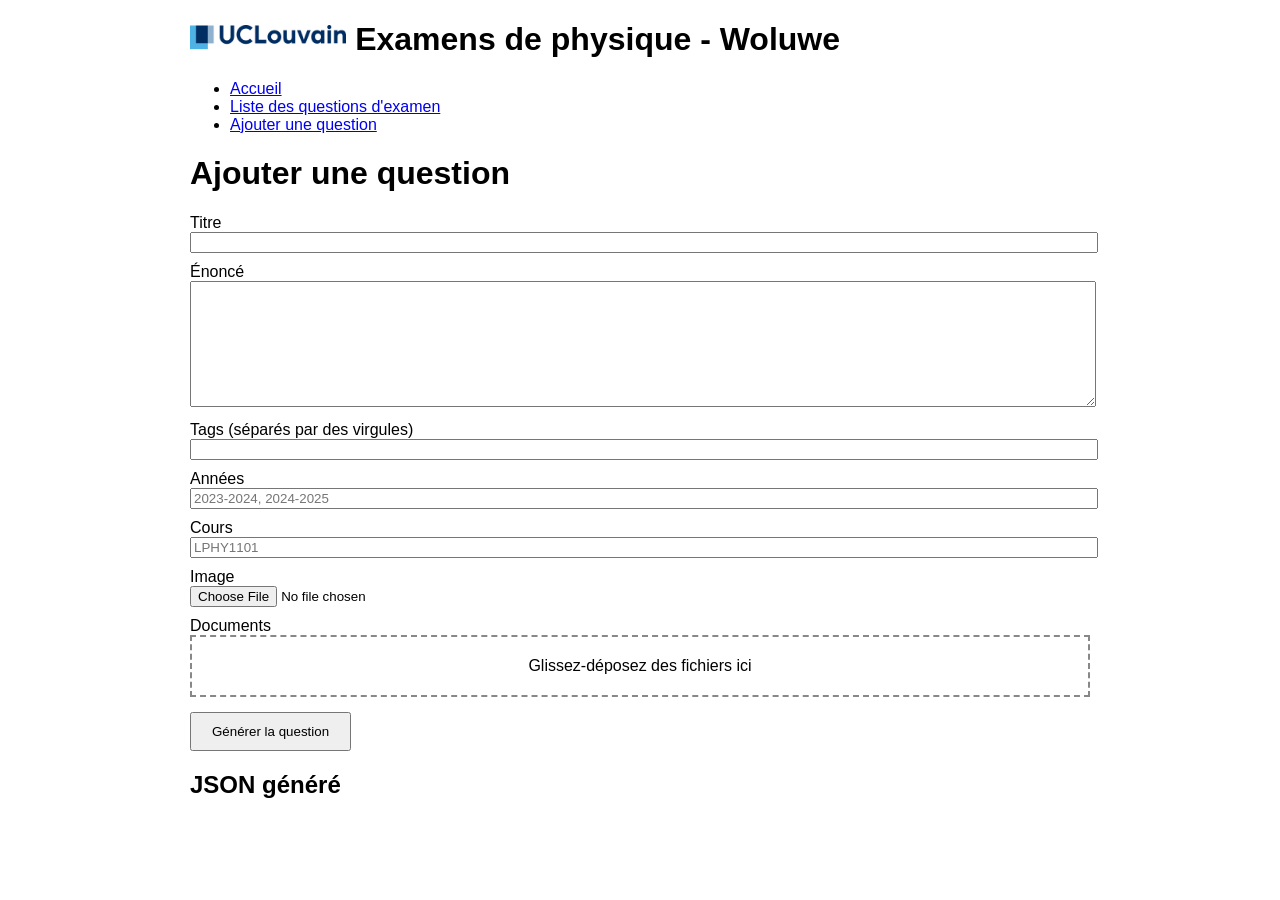
==== add_question_form.html @ 6679395d "init" ====
<!doctype html>
<html lang="fr">
<head>
<meta charset="UTF-8">
<title>Ajouter une question</title>

<style>
body {
  font-family: Arial, sans-serif;
  max-width: 900px;
  margin: auto;
}

input, textarea {
  width: 100%;
  margin-bottom: 10px;
}

textarea {
  height: 120px;
}

.dropzone {
  border: 2px dashed #888;
  padding: 20px;
  text-align: center;
  margin-bottom: 15px;
}

button {
  padding: 10px 20px;
}
</style>
</head>

<body>

<header>
  <h1>
    <img src="images/logo_UCL.png" height="25">
    Examens de physique - Woluwe
  </h1>

  <nav>
    <ul>
      <li><a href="index.html">Accueil</a></li>
      <li><a href="questions.html">Liste des questions d'examen</a></li>
      <li><a href="add_question_form.html">Ajouter une question</a></li>
    </ul>
  </nav>
</header>

<h1>Ajouter une question</h1>

<form id="form">

  <label>Titre</label>
  <input type="text" id="title" required>

  <label>Énoncé</label>
  <textarea id="statement" required></textarea>

  <label>Tags (séparés par des virgules)</label>
  <input type="text" id="tags">

  <label>Années</label>
  <input type="text" id="years" placeholder="2023-2024, 2024-2025">

  <label>Cours</label>
  <input type="text" id="courses" placeholder="LPHY1101">

  <label>Image</label>
  <input type="file" id="image">

  <label>Documents</label>
  <div class="dropzone" id="dropzone">
    Glissez-déposez des fichiers ici
  </div>

  <button type="submit">Générer la question</button>

</form>

<h2>JSON généré</h2>
<pre id="output"></pre>

<script>
let droppedFiles = [];

const dropzone = document.getElementById("dropzone");

dropzone.addEventListener("dragover", e => {
  e.preventDefault();
});

dropzone.addEventListener("drop", e => {
  e.preventDefault();
  droppedFiles = [...e.dataTransfer.files];
  dropzone.textContent = droppedFiles.length + " fichier(s) ajouté(s)";
});

document.getElementById("form").addEventListener("submit", e => {
  e.preventDefault();

  const id = "q" + Date.now(); // simple unique ID

  const title = document.getElementById("title").value;
  const statement = document.getElementById("statement").value;

  const tags = document.getElementById("tags").value
    .split(",").map(t => t.trim()).filter(t => t);

  const years = document.getElementById("years").value
    .split(",").map(t => t.trim()).filter(t => t);

  const courses = document.getElementById("courses").value
    .split(",").map(t => t.trim()).filter(t => t);

  const imageInput = document.getElementById("image");
  const imageFile = imageInput.files[0];

  const documents = droppedFiles.map(f => ({
    name: f.name,
    file: f.name
  }));

  const json = {
    id,
    title,
    statement,
    tags,
    years,
    courses,
    documents,
    exams: []
  };

  if (imageFile) {
    json.image = imageFile.name;
  }

  document.getElementById("output").textContent =
    JSON.stringify(json, null, 2);
});
</script>

</body>
</html>
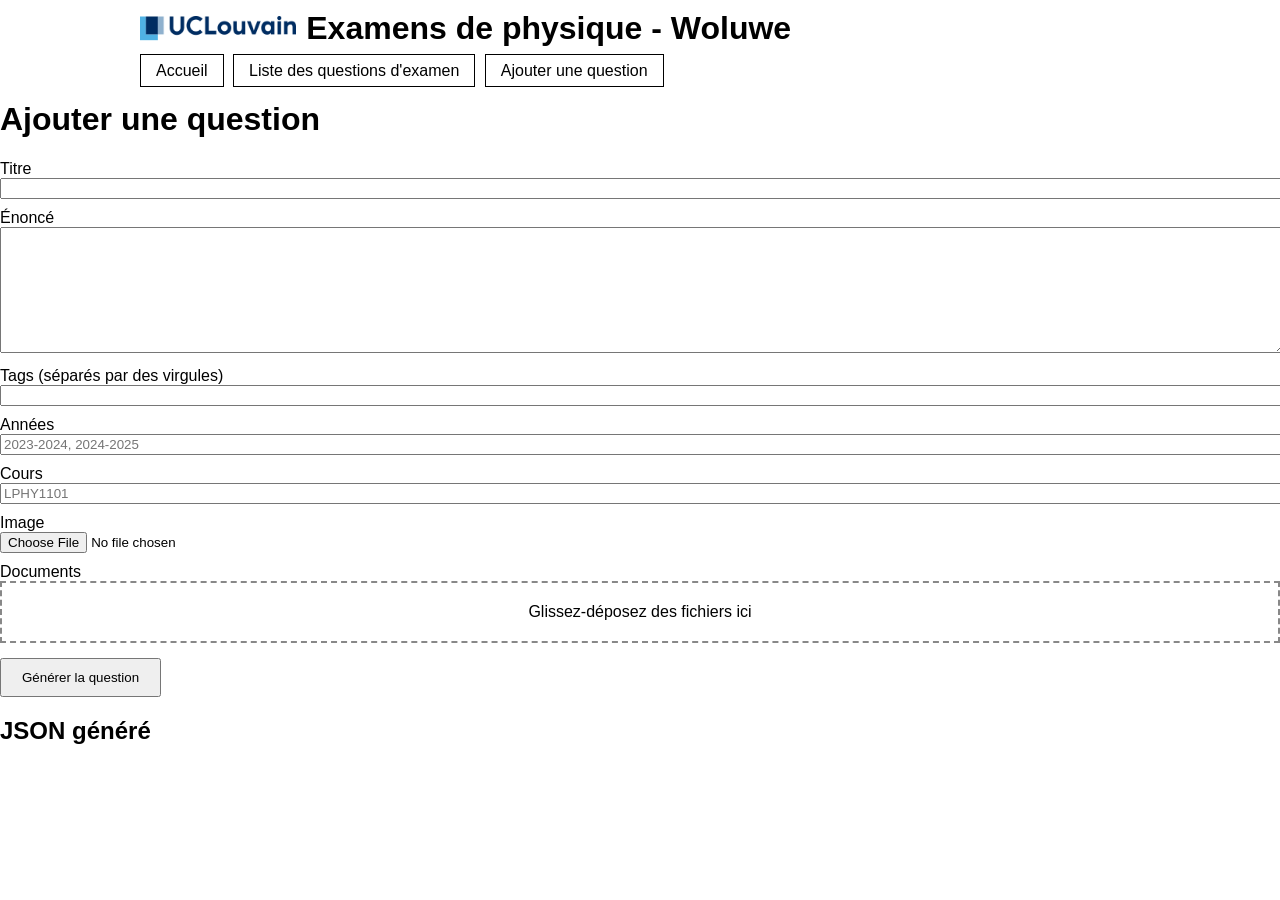
==== commit 4451f435: "init" ====
--- a/add_question_form.html
+++ b/add_question_form.html
@@ -6,9 +6,59 @@
 
 <style>
 body {
+  margin: 0;
   font-family: Arial, sans-serif;
-  max-width: 900px;
+}
+
+header, section, footer {
   margin: auto;
+  min-width: 500px;
+  max-width: 1000px;
+}
+
+header {
+  margin-top: 10px;
+}
+
+header h1 {
+  margin: 0;
+  display: flex;
+  align-items: center;
+  gap: 10px;
+}
+
+nav ul {
+  margin: 15px 0;
+  padding: 0;
+}
+
+nav li {
+  display: inline-block;
+}
+
+nav a {
+  border: 1px solid black;
+  padding: 7px 15px;
+  margin-right: 5px;
+  text-decoration: none;
+  color: black;
+}
+
+nav a:hover {
+  background-color: #AAAAAA;
+}
+
+section {
+  margin-top: 30px;
+}
+
+footer {
+  margin-top: 40px;
+  text-align: right;
+}
+
+footer p {
+  font-size: 0.7em;
 }
 
 input, textarea {
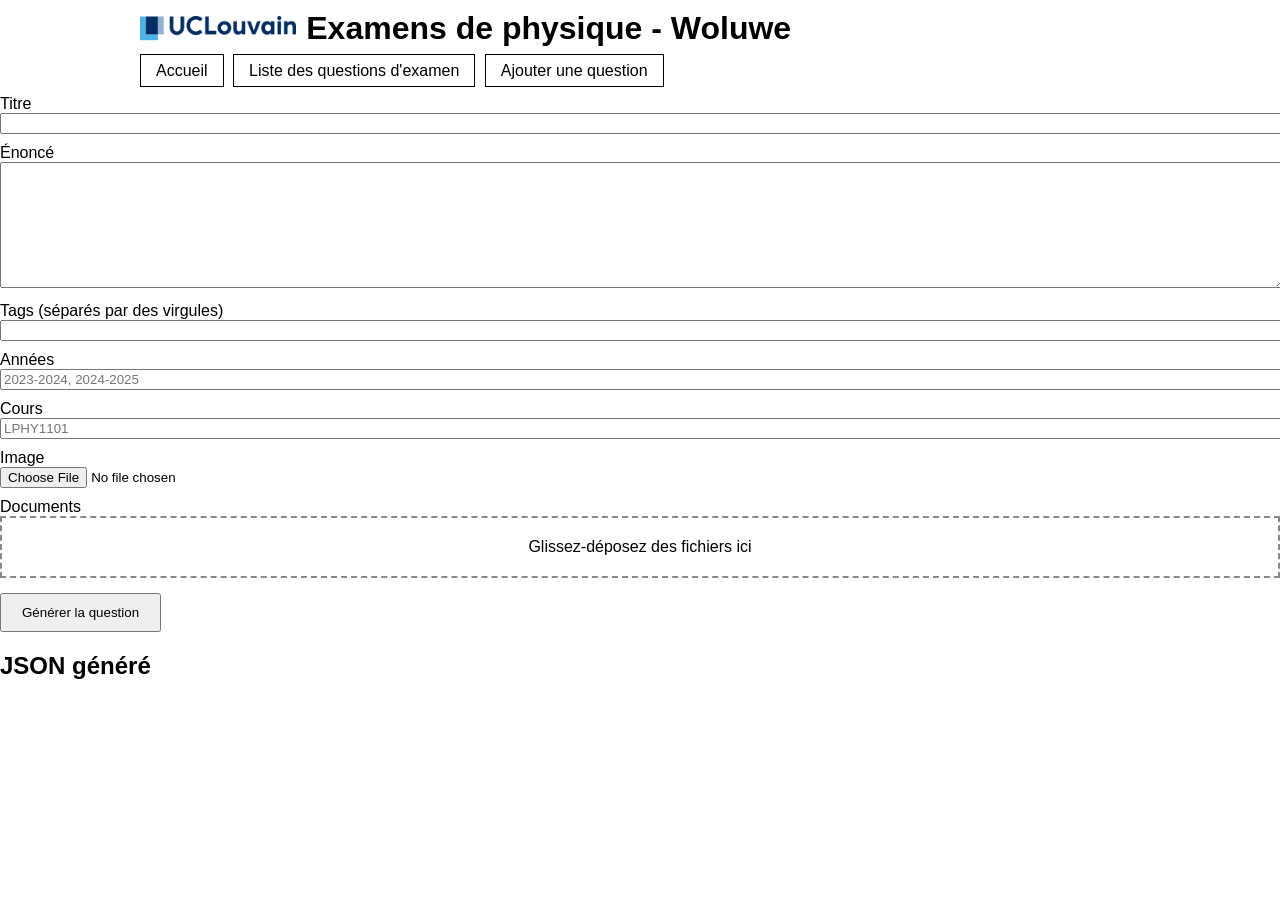
==== commit c58de078: "init" ====
--- a/add_question_form.html
+++ b/add_question_form.html
@@ -2,7 +2,7 @@
 <html lang="fr">
 <head>
 <meta charset="UTF-8">
-<title>Ajouter une question</title>
+<title>Examens de physique - Woluwe</title>
 
 <style>
 body {
@@ -100,8 +100,6 @@
   </nav>
 </header>
 
-<h1>Ajouter une question</h1>
-
 <form id="form">
 
   <label>Titre</label>
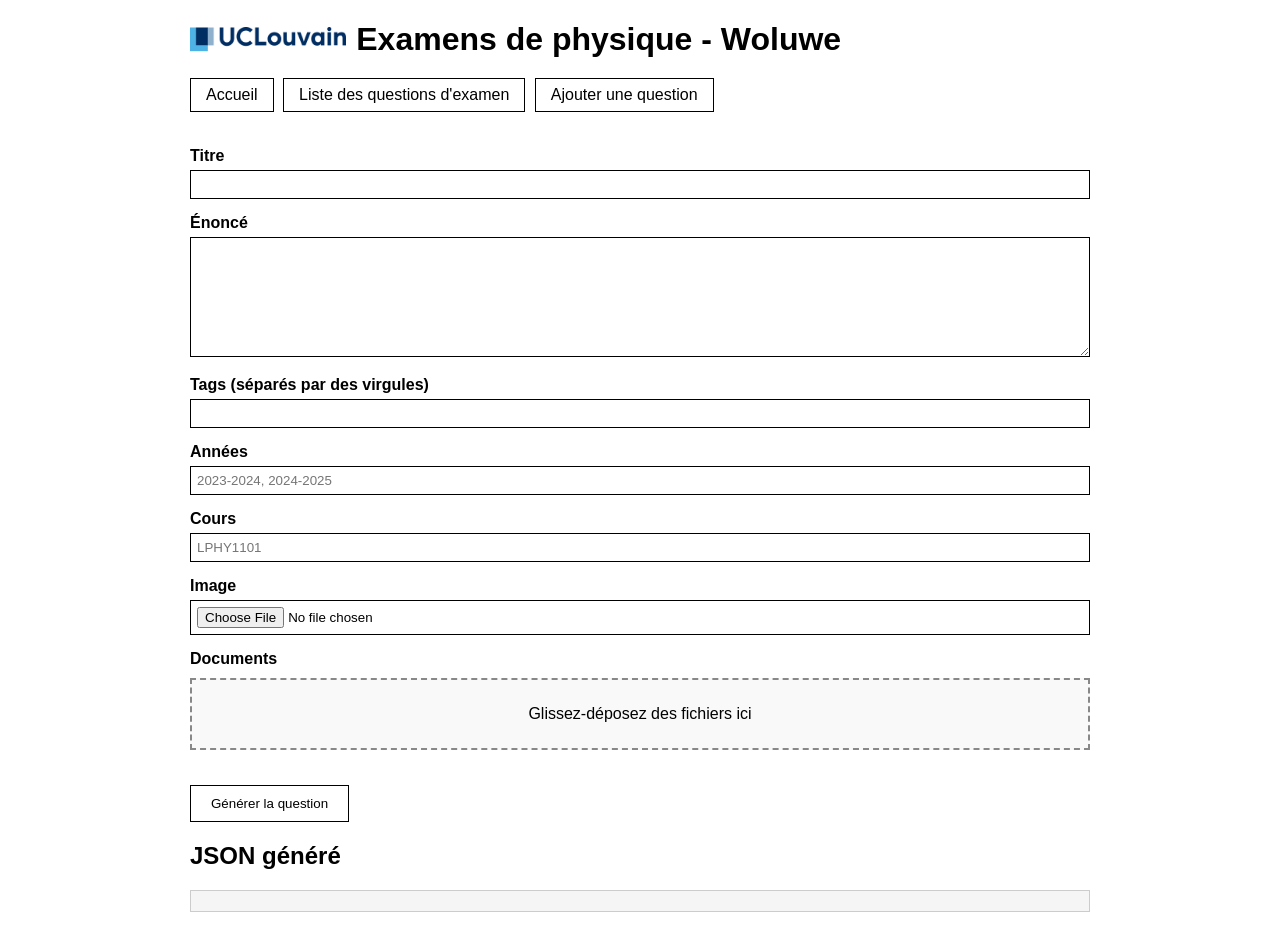
==== commit 7fadb35c: "init" ====
--- a/add_question_form.html
+++ b/add_question_form.html
@@ -3,84 +3,8 @@
 <head>
 <meta charset="UTF-8">
 <title>Examens de physique - Woluwe</title>
+<link rel="stylesheet" href="style.css">
 
-<style>
-body {
-  margin: 0;
-  font-family: Arial, sans-serif;
-}
-
-header, section, footer {
-  margin: auto;
-  min-width: 500px;
-  max-width: 1000px;
-}
-
-header {
-  margin-top: 10px;
-}
-
-header h1 {
-  margin: 0;
-  display: flex;
-  align-items: center;
-  gap: 10px;
-}
-
-nav ul {
-  margin: 15px 0;
-  padding: 0;
-}
-
-nav li {
-  display: inline-block;
-}
-
-nav a {
-  border: 1px solid black;
-  padding: 7px 15px;
-  margin-right: 5px;
-  text-decoration: none;
-  color: black;
-}
-
-nav a:hover {
-  background-color: #AAAAAA;
-}
-
-section {
-  margin-top: 30px;
-}
-
-footer {
-  margin-top: 40px;
-  text-align: right;
-}
-
-footer p {
-  font-size: 0.7em;
-}
-
-input, textarea {
-  width: 100%;
-  margin-bottom: 10px;
-}
-
-textarea {
-  height: 120px;
-}
-
-.dropzone {
-  border: 2px dashed #888;
-  padding: 20px;
-  text-align: center;
-  margin-bottom: 15px;
-}
-
-button {
-  padding: 10px 20px;
-}
-</style>
 </head>
 
 <body>
--- a/style.css
+++ b/style.css
@@ -0,0 +1,152 @@
+body {
+  font-family: Arial, sans-serif;
+  max-width: 900px;
+  margin: auto;
+}
+
+/* ---------- HEADER ---------- */
+
+header {
+  margin-top: 10px;
+}
+
+header h1 {
+  display: flex;
+  align-items: center;
+  gap: 10px;
+  margin-bottom: 20px;
+}
+
+/* ---------- NAV ---------- */
+
+nav ul {
+  margin: 15px 0;
+  padding: 0;
+}
+
+nav li {
+  display: inline-block;
+}
+
+nav ul li a {
+  display: inline-block;
+  border: 1px solid black;
+  padding: 7px 15px;
+  margin-right: 5px;
+  margin-bottom: 5px;
+  text-decoration: none;
+  color: black;
+}
+
+nav ul li a:hover {
+  background-color: #AAAAAA;
+}
+
+/* ---------- SECTIONS ---------- */
+
+.section {
+  margin-top: 30px;
+}
+
+h1 {
+  margin-bottom: 20px;
+}
+
+/* ---------- GRID ---------- */
+
+.grid {
+  display: flex;
+  gap: 40px;
+}
+
+.column {
+  flex: 1;
+}
+
+/* ---------- LISTS ---------- */
+
+ul {
+  padding-left: 20px;
+}
+
+/* ---------- TAGS ---------- */
+
+.tag {
+  display: inline-block;
+  border: 1px solid black;
+  padding: 3px 8px;
+  margin: 3px;
+  font-size: 0.9em;
+}
+
+/* ---------- LINKS ---------- */
+
+a {
+  color: black;
+}
+
+/* ---------- FORM ---------- */
+
+form {
+  margin-top: 30px;
+}
+
+label {
+  display: block;
+  margin-top: 15px;
+  margin-bottom: 5px;
+  font-weight: bold;
+}
+
+input, textarea {
+  width: 100%;
+  box-sizing: border-box;
+  padding: 6px;
+  border: 1px solid black;
+  font-family: Arial, sans-serif;
+}
+
+textarea {
+  height: 120px;
+  resize: vertical;
+}
+
+/* ---------- DROPZONE ---------- */
+
+.dropzone {
+  border: 2px dashed #888;
+  padding: 25px;
+  text-align: center;
+  margin-top: 10px;
+  margin-bottom: 20px;
+  background-color: #f9f9f9;
+}
+
+.dropzone:hover {
+  background-color: #eeeeee;
+  cursor: pointer;
+}
+
+/* ---------- BUTTON ---------- */
+
+button {
+  margin-top: 15px;
+  padding: 10px 20px;
+  border: 1px solid black;
+  background-color: white;
+  cursor: pointer;
+}
+
+button:hover {
+  background-color: #AAAAAA;
+}
+
+/* ---------- OUTPUT ---------- */
+
+pre {
+  background-color: #f5f5f5;
+  padding: 10px;
+  border: 1px solid #ccc;
+  overflow-x: auto;
+  margin-top: 20px;
+}
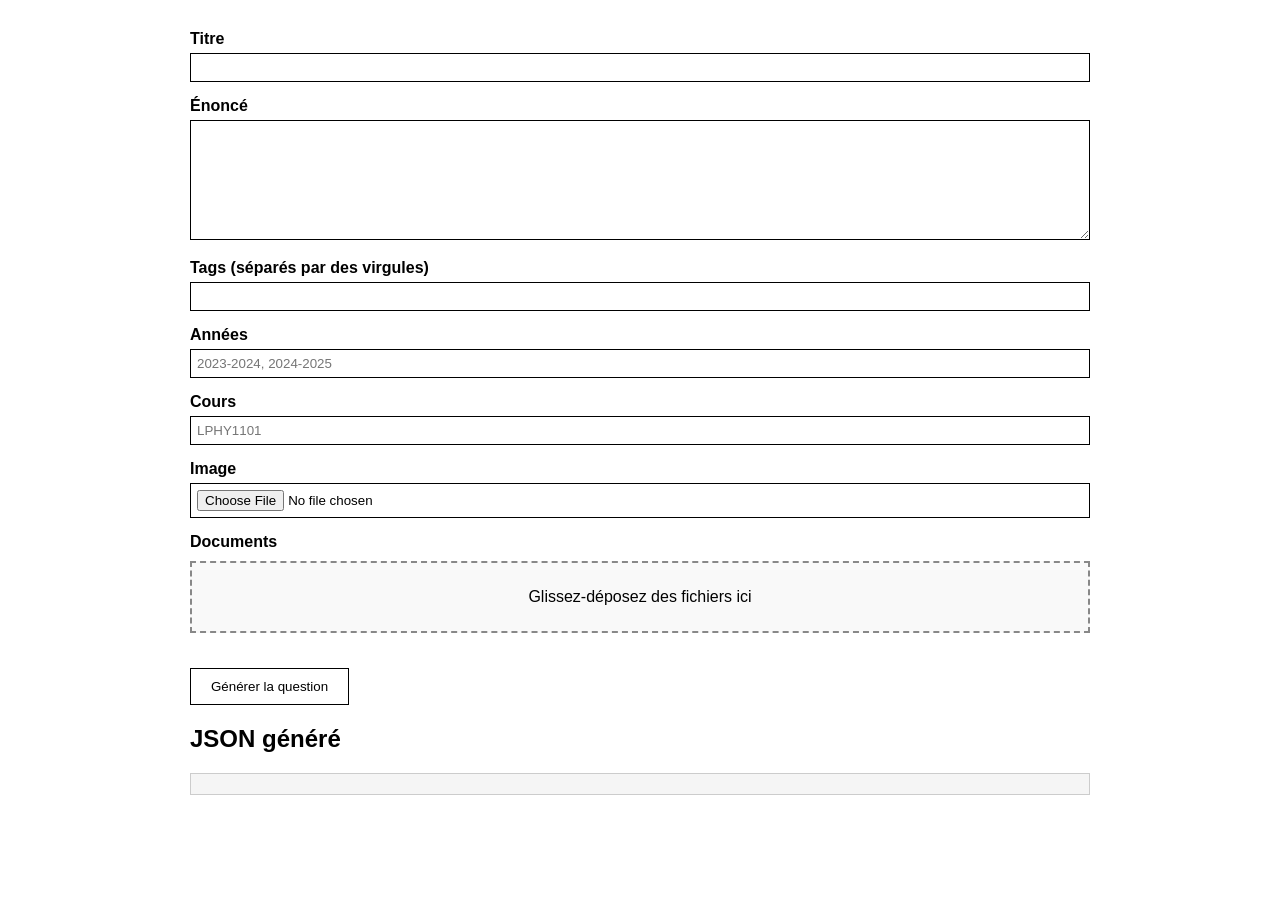
==== commit 5564972c: "init" ====
--- a/add_question_form.html
+++ b/add_question_form.html
@@ -9,20 +9,7 @@
 
 <body>
 
-<header>
-  <h1>
-    <img src="images/logo_UCL.png" height="25">
-    Examens de physique - Woluwe
-  </h1>
-
-  <nav>
-    <ul>
-      <li><a href="index.html">Accueil</a></li>
-      <li><a href="questions.html">Liste des questions d'examen</a></li>
-      <li><a href="add_question_form.html">Ajouter une question</a></li>
-    </ul>
-  </nav>
-</header>
+<div id="site-header"></div>
 
 <form id="form">
 
@@ -55,6 +42,14 @@
 
 <h2>JSON généré</h2>
 <pre id="output"></pre>
+
+<script>
+fetch("header.html")
+  .then(response => response.text())
+  .then(data => {
+    document.getElementById("site-footer").innerHTML = data;
+  });
+</script>
 
 <script>
 let droppedFiles = [];
--- a/style.css
+++ b/style.css
@@ -61,6 +61,21 @@
 
 .column {
   flex: 1;
+}
+
+/* ---------- FILTERS ---------- */
+
+.filters {
+  display: flex;
+  gap: 20px;
+}
+
+.filters select {
+  min-width: 100px;
+}
+
+.filters > div {
+  flex: 0 0 auto;   /* no stretching */
 }
 
 /* ---------- LISTS ---------- */
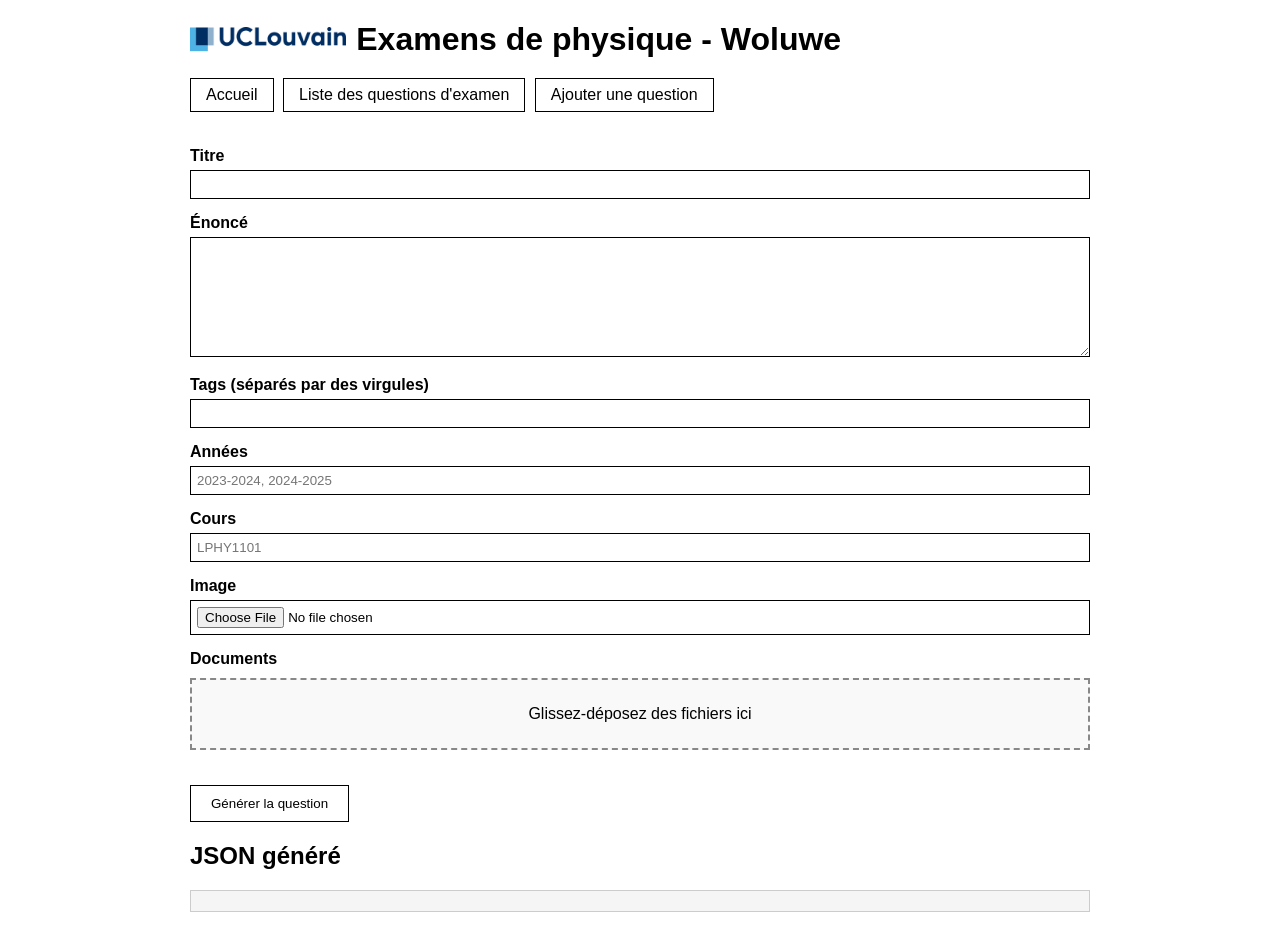
==== commit 5c91e0cd: "init" ====
--- a/add_question_form.html
+++ b/add_question_form.html
@@ -47,7 +47,7 @@
 fetch("header.html")
   .then(response => response.text())
   .then(data => {
-    document.getElementById("site-footer").innerHTML = data;
+    document.getElementById("site-header").innerHTML = data;
   });
 </script>
 
